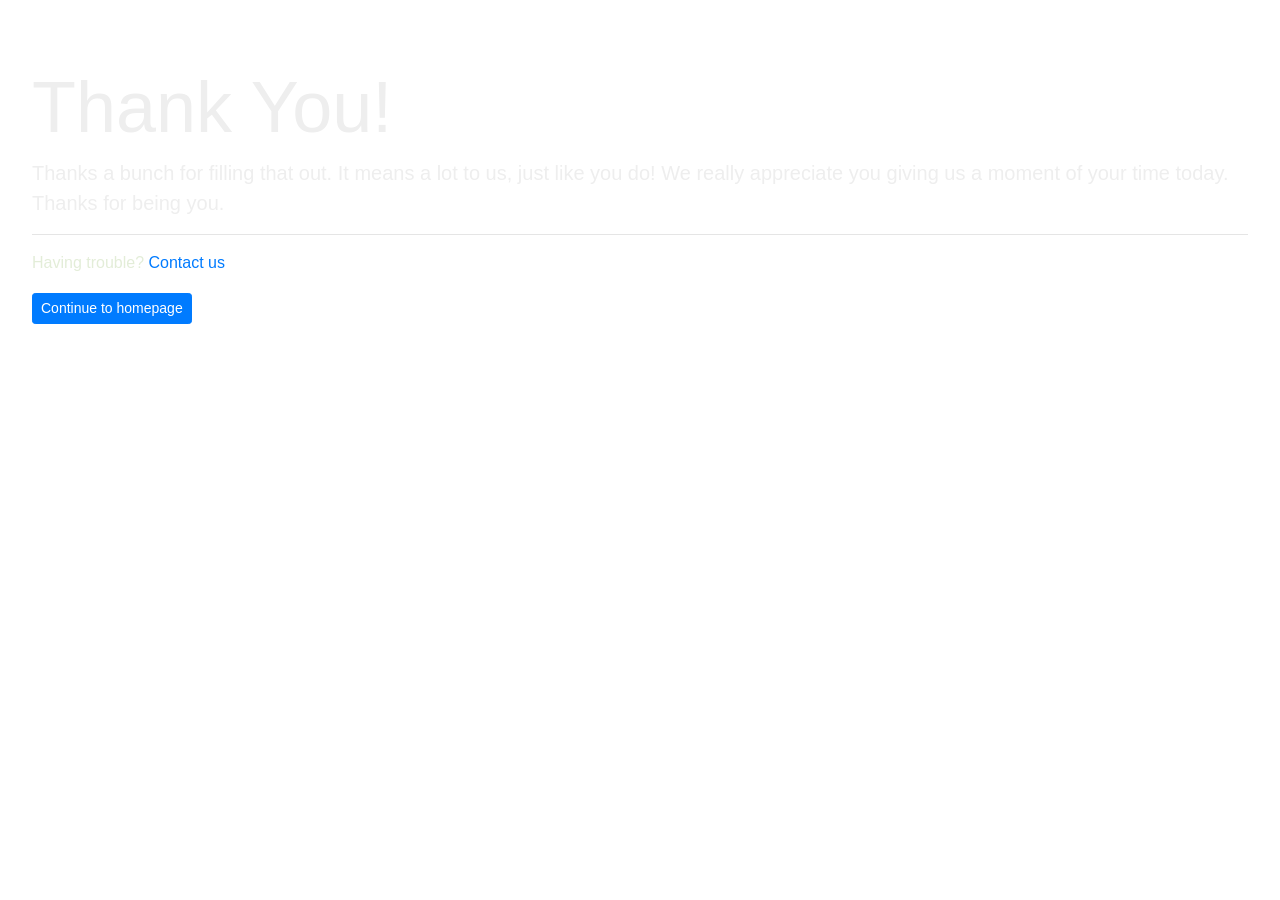
==== Thankyou.html @ f7b6845f "Add files via upload" ====
<!DOCTYPE html>
<html lang="en" >

<head>
  <meta charset="UTF-8">
  <title>Thank You</title>
  <link rel='stylesheet prefetch' href='https://maxcdn.bootstrapcdn.com/bootstrap/4.0.0-alpha.5/css/bootstrap.min.css'>

</head>
<body>
  <div class="jumbotron text-xs-center" style="background: url(background.png) no-repeat center center fixed ">
  <h1 class="display-3" style="color: #eeeeee" >Thank You!</h1>
  <p class="lead"><strong style="color: #eeeeee">Thanks a bunch for filling that out. It means a lot to us, just like you do! We really appreciate you giving us a moment of your time today. Thanks for being you.</strong> </p>
  <hr>
  <p style="color: #E3EDD8">
    Having trouble? <a href="mailto:ahmadraza22586@gamil.com">Contact us</a>
  </p>
  <p class="lead">
    <a class="btn btn-primary btn-sm" href="https://ahmadr680.github.io/Ahmad-Resume-Stage2/" role="button">Continue to homepage</a>
  </p>
</div>
  <script src='https://ajax.googleapis.com/ajax/libs/jquery/2.1.4/jquery.min.js'></script>
<script src='https://maxcdn.bootstrapcdn.com/bootstrap/4.0.0-alpha.2/js/bootstrap.min.js'></script>



</body>

</html>
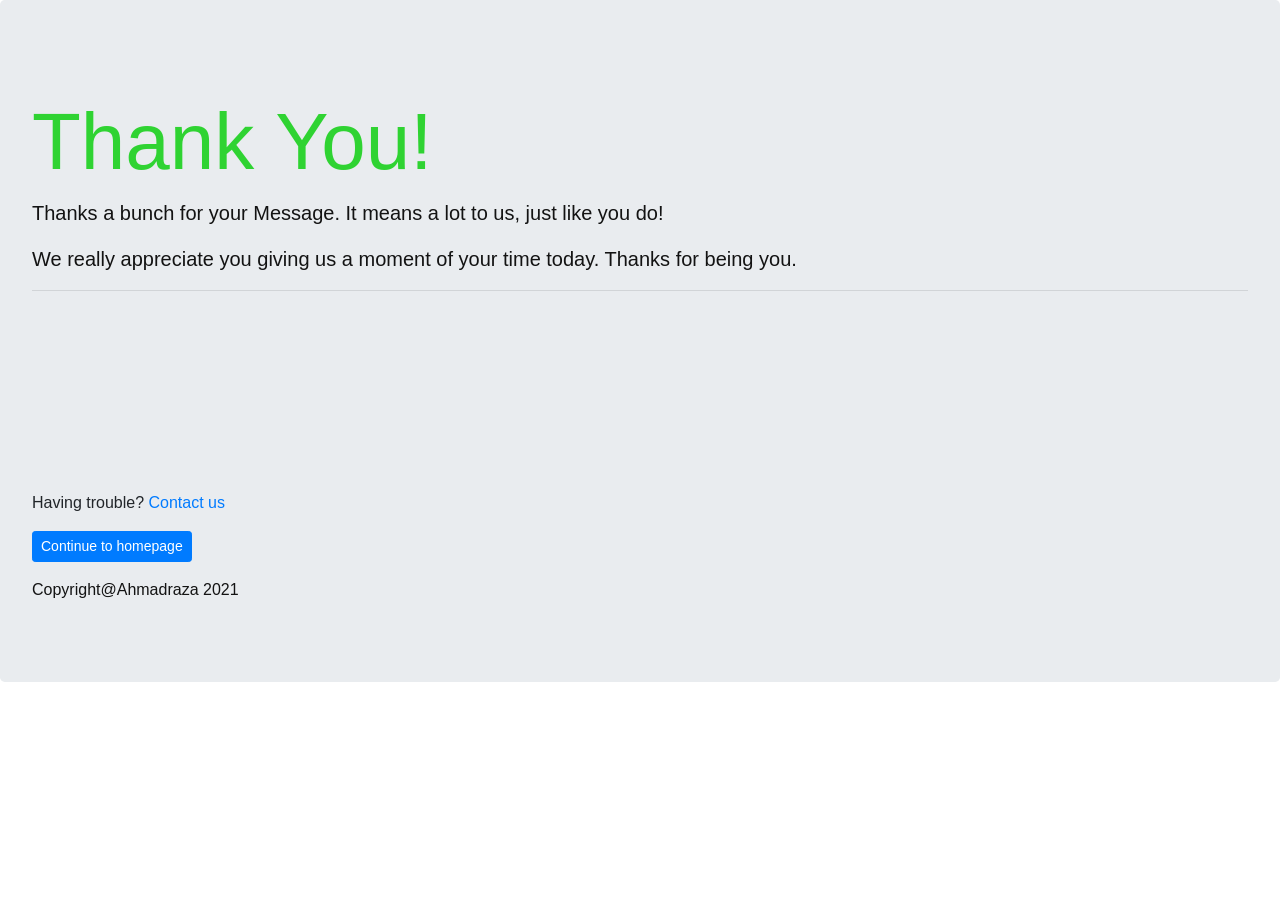
==== commit 1d5be081: "Add files via upload" ====
--- a/Thankyou.html
+++ b/Thankyou.html
@@ -1,30 +1,39 @@
-
 <!DOCTYPE html>
 <html lang="en" >
-
 <head>
-  <meta charset="UTF-8">
+   <meta http-equiv="X-UA-Compatible" content="IE=edge,chrome=1" />
+  <meta charset="UTF-8" />
   <title>Thank You</title>
   <link rel='stylesheet prefetch' href='https://maxcdn.bootstrapcdn.com/bootstrap/4.0.0-alpha.5/css/bootstrap.min.css'>
+    <script src='https://ajax.googleapis.com/ajax/libs/jquery/2.1.4/jquery.min.js'></script>
+    <script src='https://maxcdn.bootstrapcdn.com/bootstrap/4.0.0-alpha.2/js/bootstrap.min.js'></script>
+    <style>
+div {
+  background-image: url(background.png);
+}
+</style>
 
 </head>
 <body>
-  <div class="jumbotron text-xs-center" style="background: url(background.png) no-repeat center center fixed ">
-  <h1 class="display-3" style="color: #eeeeee" >Thank You!</h1>
-  <p class="lead"><strong style="color: #eeeeee">Thanks a bunch for filling that out. It means a lot to us, just like you do! We really appreciate you giving us a moment of your time today. Thanks for being you.</strong> </p>
-  <hr>
-  <p style="color: #E3EDD8">
-    Having trouble? <a href="mailto:ahmadraza22586@gamil.com">Contact us</a>
-  </p>
-  <p class="lead">
-    <a class="btn btn-primary btn-sm" href="https://ahmadr680.github.io/Ahmad-Resume-Stage2/" role="button">Continue to homepage</a>
-  </p>
-</div>
-  <script src='https://ajax.googleapis.com/ajax/libs/jquery/2.1.4/jquery.min.js'></script>
-<script src='https://maxcdn.bootstrapcdn.com/bootstrap/4.0.0-alpha.2/js/bootstrap.min.js'></script>
+  <div class="text-xs-center jumbotron">
+  <h1 class="display-6 text-xs-center" style="color: #2fd332; margin-top: 30px; font-size: 80px" >Thank You!</h1>
+  <p class="lead text-xs-center "  ><strong style="color: #131313; margin-top: 30px" >Thanks a bunch for your Message. It means a lot to us, just like you do! </strong> </p>
+    <p class="lead text-xs-center " style="color: #131313" ><strong>
+      We really appreciate you giving us a moment of your time today. Thanks for being you.</strong>
+       </p>
+    <hr>
+         <p style="margin-top: 200px">
+           Having trouble? <a href="mailto:ahmadraza22586@gamil.com">Contact us</a>
+        </p>
+      <p>
+          <a class="btn btn-primary btn-sm" href="https://ahmadr680.github.io/Ahmad-Resume-Stage2/" role="button">Continue to homepage</a>
+         </p>
 
+     </hr>
+    <footer>
+           <p style="color: #131313">Copyright@Ahmadraza 2021</p>
+       </footer>
 
-
+     </div>
 </body>
-
 </html>
